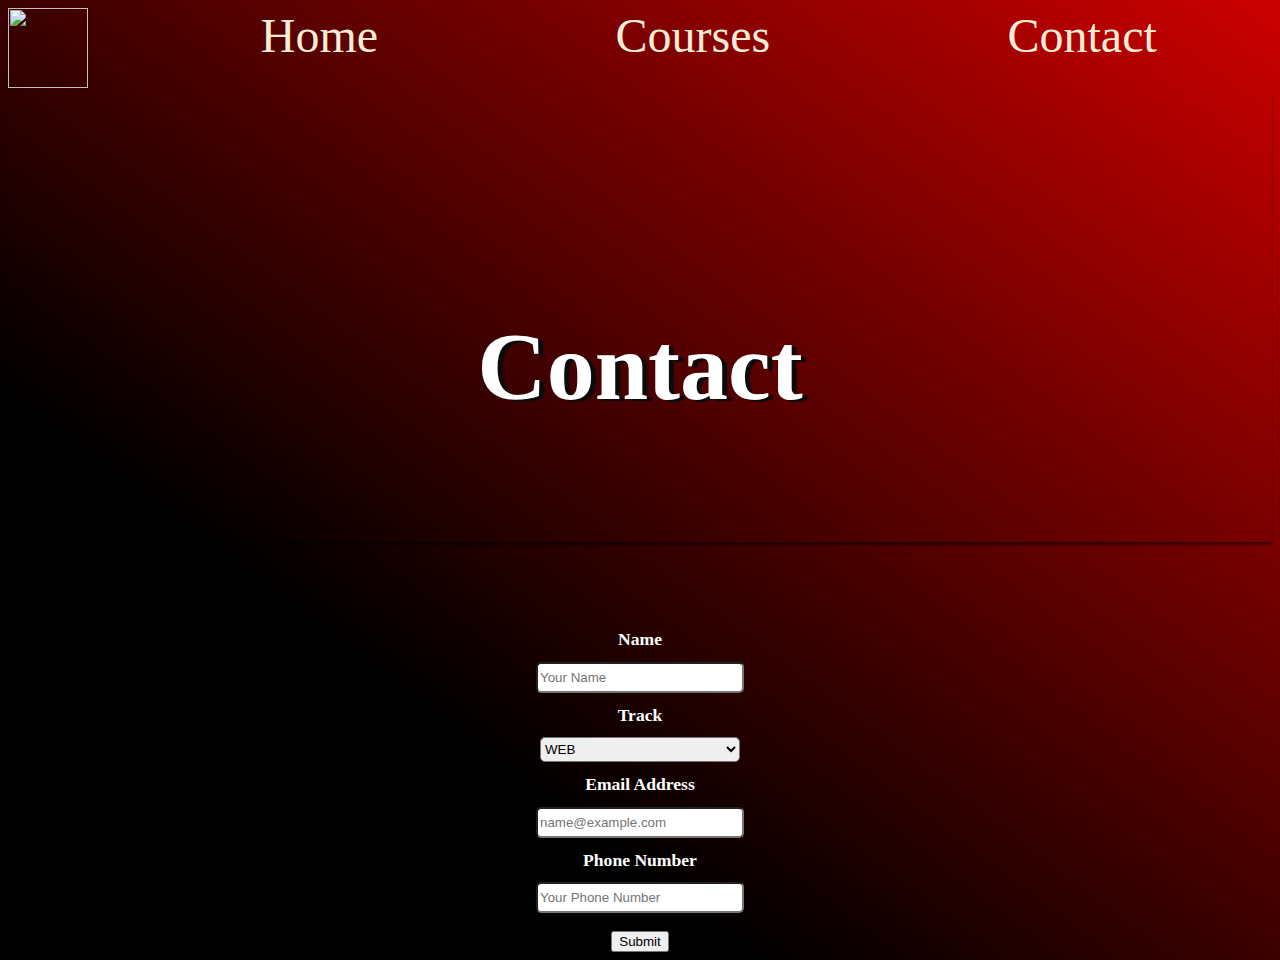
==== GoMyCode/Test/contact.html @ 6d8c2fbe "Add files via upload" ====
<!DOCTYPE html>
<html>
    <head>
        <link rel="stylesheet" href="css/style.css">
    </head>
    <body>
            <div class="Headline">
                    <div class="logo">
                            <img src="https://gomycode.tn/images/section2GMCLogo.png" class="logo1">
                    </div>
                
                <div class="topline">
                  <div class="words">
            
                    <a href="index.html">Home</a>
            
                    <a href="courses.html">Courses</a>
                
                    <a href="contact.html">Contact</a>
                    </div>
                </div>
            </div>
    
<center>
        <div class='h'>
                <h1 class="contacts">Contact</h1>
        </div>
    
    <form>
        <h1 class='name'>Name</h1>
        <label></label><input type="text" placeholder="Your Name" class="label1">
        <br>
        <h1 class="track">Track</h1>
        <label></label>
        <select class="label2">
            <option>WEB</option>
            <option>AI</option>
            <option>GAME</option>
        </select>
        <br>
        <h1 class="Email">Email Address</h1>
        <label></label><input type="text" placeholder="name@example.com" class="label3">
        <br>
        <h1 class="phone">Phone Number</h1>
        <label></label><input type="number" placeholder="Your Phone Number" class="label4">
        <br>
        <br>
        <input type="submit" value="Submit">
    
    </form>
    </center>
    </body>
    </html>
---- GoMyCode/Test/css/style.css ----
body { 
background-image:  Linear-gradient(217deg, rgba(255,0,0,.8), rgba(255,0,0,0) 70.71%) ,

                   Linear-gradient(127deg, black, black 70.71%) ,

                   Linear-gradient(336deg, rgba(0,0,255,.8), rgba(0,0,255,0) 70.71%);

}
.logo1 {
    height: 80px;
    width: 80px;
}
.img1 {
width: 100%;
}
.img2 {
    width: 100%;
}
.img3 {
    width: 100%;
}

.topline {
    width: 70%;
    position: absolute;
}
.logo {
    width: 20%;
}

.logo , .topline {
    display: inline-block;
}

 .words {
    font-size: 300%;
    display: flex;
    justify-content: center;
    justify-content: space-between;
}

.words a {
    color: antiquewhite;
    text-decoration: none;
}

.photo4 {
    width: 100%;

}
.h {
    width: 100%;
    height: 450px;
    padding: 50px;
    background-size: cover;
    background-repeat: no-repeat;
    background-position: center;
    margin-bottom: 87px;
    box-shadow: 0 3px 2px rgba(0, 0, 0, .5);
    box-sizing: border-box;
    background-image: url(https://iyadhkhalfallah.github.io/checkpointsGMC/res/webdev3.png);
}
.course {
    font-size: 6em;
    font-family: 'Bree Serif', serif;
    color: white;
    position: relative;
    top: 30%;
    text-shadow: 5px 2px rgb(12, 11, 11);
}

.image-box {
    height: 250px;
    width: 250px;
    margin-top: 50px;
    margin-left: 50px;
    
}
.contacts {
 color: white;
 font-size: 6em;
 font-family: 'Bree Serif', serif;
 position: relative;
 top: 30%;
 text-shadow: 5px 2px rgb(12, 11, 11);

}
.name {
    color: white;
    font-size: 110%;

}
.track {
    color: white;
    font-size: 110%;
}
.Email {
    color: white;
    font-size: 110%;
}
.phone {
    color: white;
    font-size: 110%;

}
.label4 {
    width: 200px;
    height: 25px;
    border-radius: 5px;
}
.label3 {
    width: 200px;
    height: 25px;
    border-radius: 5px;
}.label2 {
    width: 200px;
    height: 25px;
    border-radius: 5px;
}
.label1 {
    width: 200px;
    height: 25px;
    border-radius: 5px;
}
.image-box:hover {
opacity: 0.5;
}
.Feedback {
    color: white;
}
.photos .viewmore {
    margin-left: 50px;
    margin-right: 30px;
    margin-top: 50px;
}
.text {
    color: white;
    font-size: 50px;
}
.text1 {
    color: white;
    font-size: 50px;
}
.more {
    color: white;
    font-size: 15px;
}
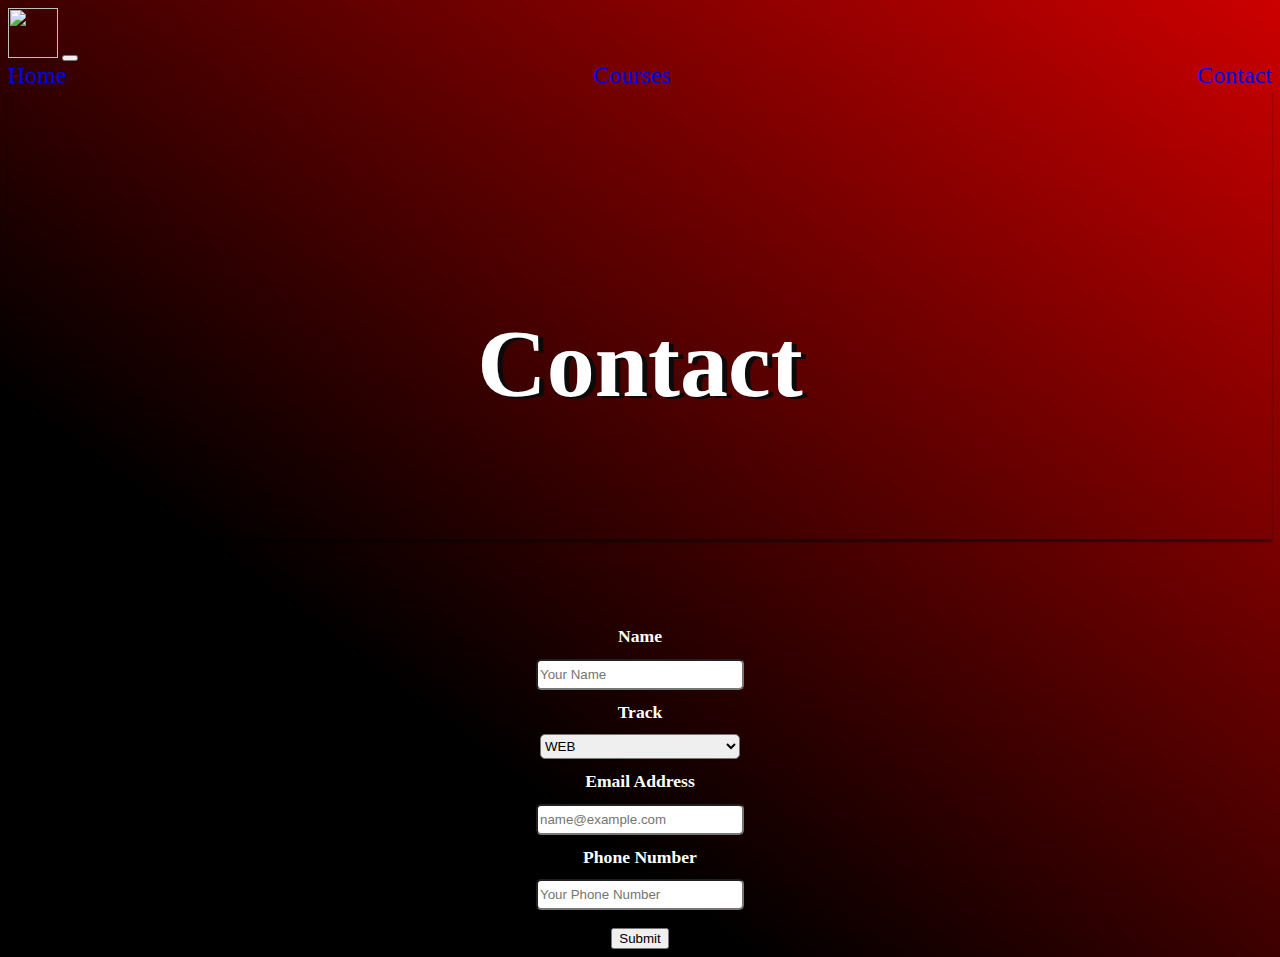
==== commit 0580aa5a: "Add files via upload" ====
--- a/GoMyCode/Test/contact.html
+++ b/GoMyCode/Test/contact.html
@@ -1,26 +1,26 @@
 <!DOCTYPE html>
 <html>
     <head>
-        <link rel="stylesheet" href="css/style.css">
+            <link rel="stylesheet" href="https://stackpath.bootstrapcdn.com/bootstrap/4.1.3/css/bootstrap.min.css" integrity="sha384-MCw98/SFnGE8fJT3GXwEOngsV7Zt27NXFoaoApmYm81iuXoPkFOJwJ8ERdknLPMO" crossorigin="anonymous">    <link rel="stylesheet" href="css/style.css">
+            <link rel="stylesheet" href="https://cdnjs.cloudflare.com/ajax/libs/jquery-modal/0.9.1/jquery.modal.min.css" />
     </head>
     <body>
-            <div class="Headline">
-                    <div class="logo">
-                            <img src="https://gomycode.tn/images/section2GMCLogo.png" class="logo1">
-                    </div>
-                
-                <div class="topline">
-                  <div class="words">
-            
-                    <a href="index.html">Home</a>
-            
-                    <a href="courses.html">Courses</a>
-                
-                    <a href="contact.html">Contact</a>
-                    </div>
-                </div>
-            </div>
-    
+            <div>
+                    <nav class="navbar navbar-expand-lg navbar-light bg-red">
+                        <a class="navbar-brand"><img src="https://gomycode.tn/images/section2GMCLogo.png" height="50px"width="50px"></a>
+                        <button class="navbar-toggler" type="button" data-toggle="collapse" data-target="#navbarNavAltMarkup" aria-controls="navbarNavAltMarkup" aria-expanded="false" aria-label="Toggle navigation">
+                          <span class="navbar-toggler-icon"></span>
+                        </button>
+                        <div class="collapse navbar-collapse" id="navbarNavAltMarkup">
+                          <div class="navbar-nav">
+                            
+                            <a class="nav-item nav-link" href="index.html">Home</a>
+                            <a class="nav-item nav-link" href="courses.html">Courses</a>
+                            <a class="nav-item nav-link" href="contact.html">Contact</a>
+                          </div>
+                        </div>
+                      </nav>
+                  </div>
 <center>
         <div class='h'>
                 <h1 class="contacts">Contact</h1>
@@ -48,6 +48,12 @@
         <input type="submit" value="Submit">
     
     </form>
-    </center>
+    </center> 
     </body>
+    <script src="https://code.jquery.com/jquery-3.3.1.slim.min.js" integrity="sha384-q8i/X+965DzO0rT7abK41JStQIAqVgRVzpbzo5smXKp4YfRvH+8abtTE1Pi6jizo" crossorigin="anonymous"></script>
+<script src="https://cdnjs.cloudflare.com/ajax/libs/popper.js/1.14.3/umd/popper.min.js" integrity="sha384-ZMP7rVo3mIykV+2+9J3UJ46jBk0WLaUAdn689aCwoqbBJiSnjAK/l8WvCWPIPm49" crossorigin="anonymous"></script>
+<script src="https://stackpath.bootstrapcdn.com/bootstrap/4.1.3/js/bootstrap.min.js" integrity="sha384-ChfqqxuZUCnJSK3+MXmPNIyE6ZbWh2IMqE241rYiqJxyMiZ6OW/JmZQ5stwEULTy" crossorigin="anonymous"></script>
+    <script src="https://cdnjs.cloudflare.com/ajax/libs/jquery-modal/0.9.1/jquery.modal.min.js"></script>
+    <script src="js/main.js"></script> 
+
     </html>--- a/GoMyCode/Test/css/style.css
+++ b/GoMyCode/Test/css/style.css
@@ -7,8 +7,8 @@
 
 }
 .logo1 {
-    height: 80px;
-    width: 80px;
+    height: 50px;
+    width: 50px;
 }
 .img1 {
 width: 100%;
@@ -18,6 +18,7 @@
 }
 .img3 {
     width: 100%;
+
 }
 
 .topline {
@@ -72,9 +73,10 @@
 .image-box {
     height: 250px;
     width: 250px;
-    margin-top: 50px;
+   /* margin-top: 50px;
     margin-left: 50px;
-    
+    */
+    margin: 30px;
 }
 .contacts {
  color: white;
@@ -122,20 +124,22 @@
     height: 25px;
     border-radius: 5px;
 }
-.image-box:hover {
+/*.image-box:hover {
 opacity: 0.5;
-}
+}*/
 .Feedback {
     color: white;
 }
 .photos .viewmore {
-    margin-left: 50px;
-    margin-right: 30px;
-    margin-top: 50px;
-}
-.text {
-    color: white;
+height: 250px;
+width: 250px;
+margin: 50px;
+}
+#text {
+    color: black;
     font-size: 50px;
+    width: 400px;
+    height: 200px;
 }
 .text1 {
     color: white;
@@ -144,4 +148,207 @@
 .more {
     color: white;
     font-size: 15px;
-}+}
+
+#hide {
+  
+ display: none;
+ position: absolute;
+ top:42%;
+ left:36%;
+ border-radius: 13%;
+ 
+}
+
+.image-container {
+    display: inline-block;
+    position: relative;    
+}
+.image-container:hover {
+    opacity: 0.5;    
+}
+.image-container2 {
+    display:inline-block;
+    position: relative;
+}
+.image-container2:hover {
+    opacity: 0.5;    
+}
+
+#hide2 {
+    display: none;
+    position: absolute;
+    top:42%;
+    left:36%;
+    border-radius: 13%;
+}
+.image-container3 {
+    display:inline-block;
+    position: relative;
+}
+.image-container3:hover {
+    opacity: 0.5;    
+}
+
+#hide3 {
+    display: none;
+    position: absolute;
+    top:42%;
+    left:36%;
+    border-radius: 13%;
+}
+#hide4 {
+    display: none;
+    position: absolute;
+    top:42%;
+    left:36%;
+    border-radius: 13%;
+}
+#hide5 {
+    display: none;
+    position: absolute;
+    top:42%;
+    left:36%;
+    border-radius: 13%;
+}
+#hide6 {
+    display: none;
+    position: absolute;
+    top:42%;
+    left:36%;
+    border-radius: 13%;
+}
+.image-container4 {
+    display:inline-block;
+    position: relative;
+}
+.image-container4:hover {
+    opacity: 0.5;    
+}
+.image-container5 {
+    display:inline-block;
+    position: relative;
+}
+.image-container5:hover {
+    opacity: 0.5;    
+}
+.image-container6 {
+    display:inline-block;
+    position: relative;
+}
+.image-container6:hover {
+    opacity: 0.5;    
+}
+#hide7 {
+    display: none;
+    position: absolute;
+    top:42%;
+    left:36%;
+    border-radius: 13%;
+}
+#hide8 {
+        display: none;
+        position: absolute;
+        top:42%;
+        left:36%;
+        border-radius: 13%;
+    }
+#hide9 {
+        display: none;
+        position: absolute;
+        top:42%;
+        left:36%;
+        border-radius: 13%;
+}
+.image-container7 {
+    display:inline-block;
+    position: relative;
+}
+.image-container7:hover {
+    opacity: 0.5;    
+}
+.image-container8 {
+    display:inline-block;
+    position: relative;
+}
+.image-container8:hover {
+    opacity: 0.5;    
+}
+.image-container9 {
+    display:inline-block;
+    position: relative;
+}
+.image-container9:hover {
+    opacity: 0.5;    
+}
+a {
+    text-decoration: none;
+
+}
+.homephoto {
+    display: inline-block;
+    position: relative;
+    
+}
+.homephoto:hover {
+    opacity:0.5;
+}
+    
+.homephoto2 {
+    display: inline-block;
+    position: relative;
+}
+.homephoto2:hover {
+    opacity:0.5;
+}
+.homephoto3 {
+    display: inline-block;
+    position: relative;
+}
+.homephoto3:hover {
+    opacity:0.5;
+}
+#hide10 {
+    display: none;
+    position: absolute;
+    top:44%;
+    left:39%;
+    border-radius: 13%
+}
+#hide11 {
+    display: none;
+    position: absolute;
+    top:44%;
+    left:39%;
+    border-radius: 13%
+}
+#hide12 {
+    display: none;
+    position: absolute;
+    top:44%;
+    left:39%;
+    border-radius: 13%
+}
+.navbar-nav {
+    width: 100%;
+    display: flex;
+    justify-content: space-between;
+    font-size: 150%;
+}
+#new1{
+height: 250px;
+width: 250px;
+margin: 50px;
+}
+#new2{
+
+height: 250px;
+width: 250px;
+margin: 50px;
+}
+
+#new3{
+    height: 250px;
+    width: 250px;
+    margin: 50px;
+    }